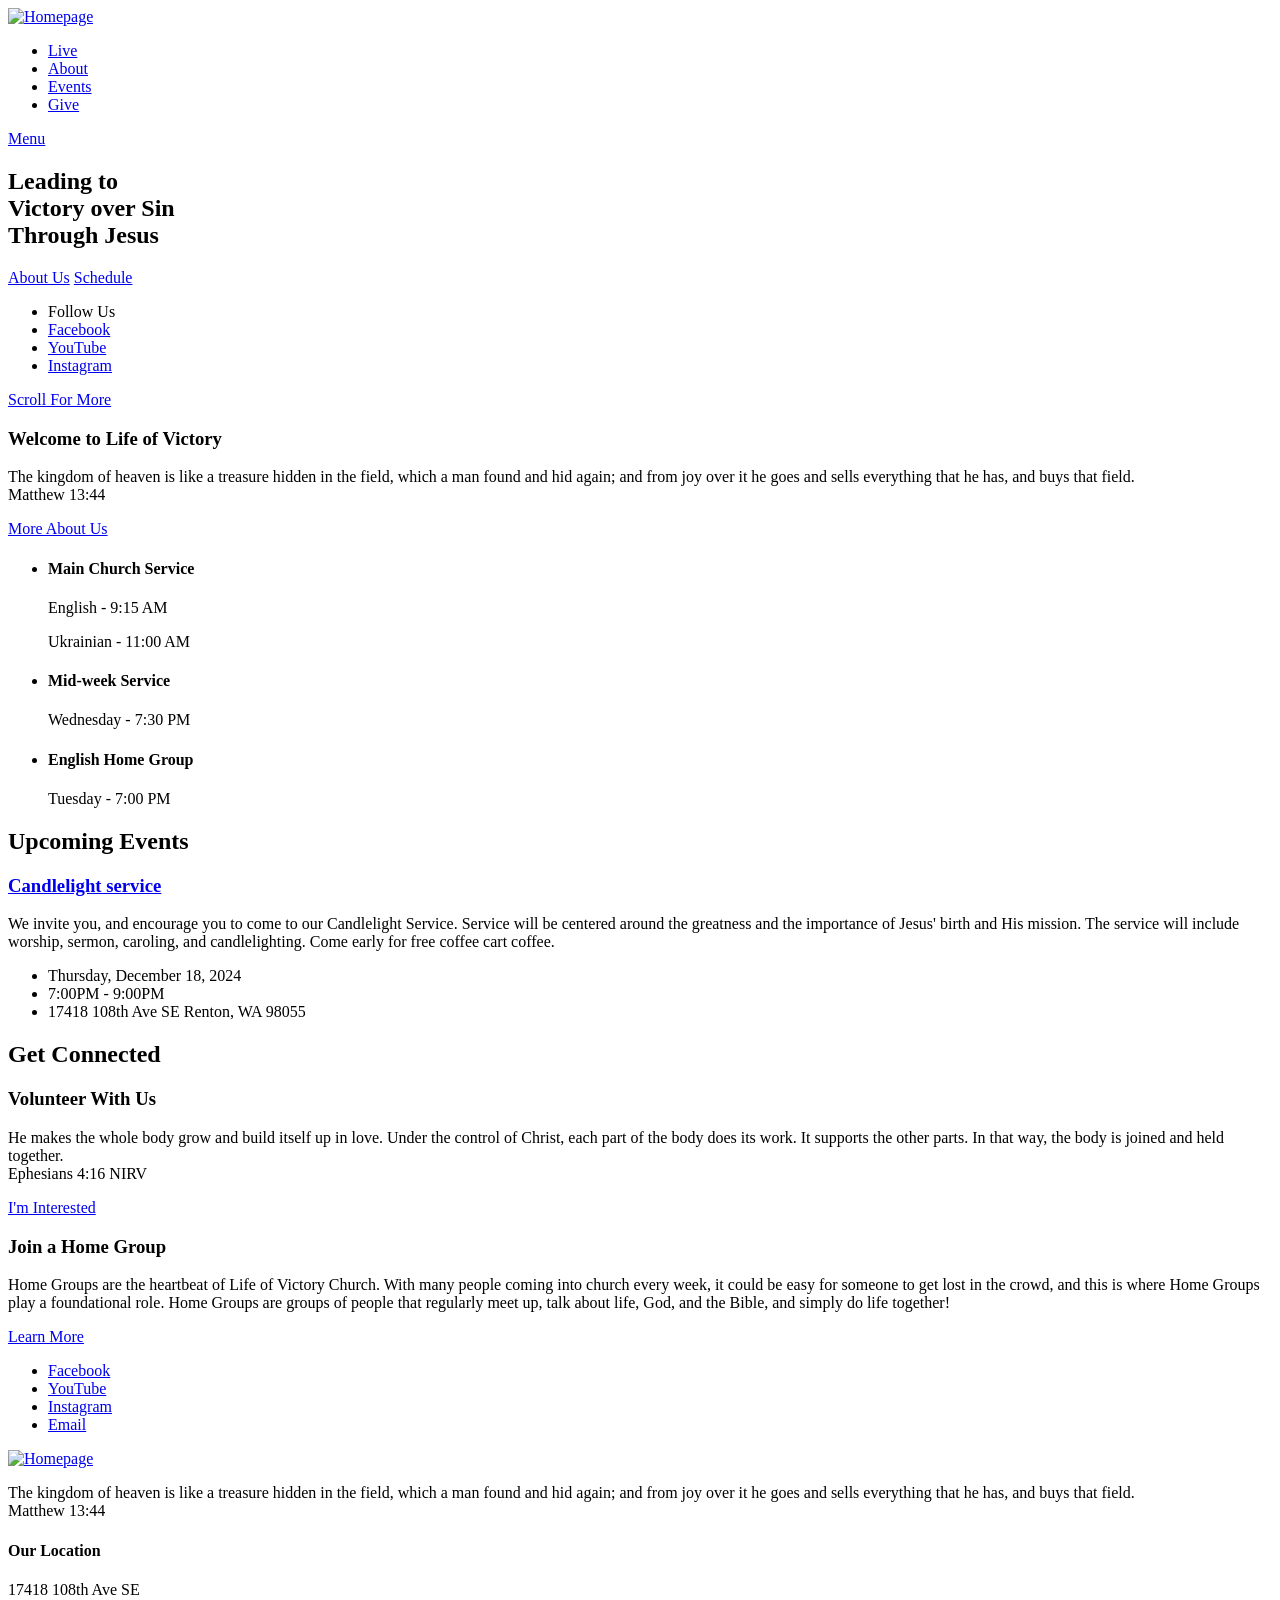
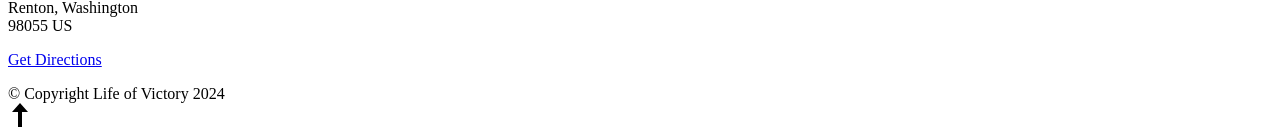
==== index.html @ 286c8cb2 "Updated all internal links to remove any .html file-exts" ====
<!DOCTYPE html>
<html class="no-js" lang="en">

<head>

    <!--- basic page needs
    ================================================== -->
    <meta charset="utf-8">
    <title>Life Of Victory</title>
    <meta name="description"
        content="Protestant church in Renton. Part of Assemblies of God. Sunday Services at 11 AM.">
    <meta name="author" content="">

    <!-- mobile specific metas
    ================================================== -->
    <meta name="viewport" content="width=device-width, initial-scale=1">

    <!-- CSS
    ================================================== -->
    <link rel="stylesheet" href="css/base.css">
    <link rel="stylesheet" href="css/main.css">

    <!-- script
    ================================================== -->
    <script src="js/modernizr.js"></script>

    <!-- favicons
    ================================================== -->
    <link rel="apple-touch-icon" sizes="180x180" href="apple-touch-icon.png">
    <link rel="icon" type="image/png" sizes="32x32" href="favicon-32x32.png">
    <link rel="icon" type="image/png" sizes="16x16" href="favicon-16x16.png">
    <link rel="manifest" href="site.webmanifest">

</head>

<body id="top">

    <!-- preloader
    ================================================== -->
    <div id="preloader">
        <div id="loader" class="dots-jump">
            <div></div>
            <div></div>
            <div></div>
        </div>
    </div>


    <!-- header
    ================================================== -->
    <header class="s-header">

        <div class="header-logo">
            <a class="site-logo" href="index.html">
                <img src="images/lovLogo.svg" alt="Homepage">
            </a>
        </div>

        <nav class="header-nav-wrap">
            <ul class="header-nav">
                <li><a href="live" title="Live">Live</a></li>
                <li><a href="about" title="About">About</a></li>
                <li><a href="events" title="Services">Events</a></li>
                <li><a href="give" title="Donate">Give</a></li>
            </ul>
        </nav>

        <a class="header-menu-toggle" href="#0"><span>Menu</span></a>

    </header> <!-- end s-header -->


    <!-- hero (landing page, the first block you see)
    ================================================== -->
    <section class="s-hero" data-parallax="scroll" data-image-src="images/congregation.jpg" data-natural-width=3000
        data-natural-height=2000 data-position-y=center>

        <div class="hero-left-bar"></div>

        <div class="row hero-content">

            <div class="column large-full hero-content__text">
                <h1>
                    Leading to <br>
                    Victory over Sin <br>
                    Through Jesus
                </h1>

                <div class="hero-content__buttons">
                    <a href="#about" class="btn btn--stroke smoothscroll">About Us</a>
                    <a href="#sched" class="btn btn--stroke smoothscroll">Schedule</a>
                </div>
            </div> <!-- end hero-content__text -->

        </div> <!-- end hero-content -->

        <ul class="hero-social">
            <li class="hero-social__title">Follow Us</li>
            <li>
                <a href="https://www.facebook.com/lifeofvictory/" target="_blank" title="">Facebook</a>
            </li>
            <li>
                <a href="https://www.youtube.com/@LifeOfVictoryChurch" target="_blank" title="">YouTube</a>
            </li>
            <li>
                <a href="https://www.instagram.com/lifeofvictorychurch/" target="_blank" title="">Instagram</a>
            </li>
        </ul> <!-- end hero-social -->

        <div class="hero-scroll">
            <a href="#about" class="scroll-link smoothscroll">
                Scroll For More
            </a>
        </div> <!-- end hero-scroll -->

    </section> <!-- end s-hero -->


    <!-- about
    ================================================== -->
    <section id="about" class="s-about">

        <div class="row row-y-center about-content">

            <div class="column medium-full">
                <h3 class="subhead">Welcome to Life of Victory</h3>
                <p class="lead">

                    <!--                Probably things like our values, our mission, etc. <br> -->
                    The kingdom of heaven is like a treasure hidden in the field,
                    which a man found and hid again; and from joy over it he
                    goes and sells everything that he has, and buys that field. <br>
                    Matthew 13:44
                </p>
                <a href="about" class="btn btn--primary btn--about">More About Us</a>
            </div>
            <section id="sched" style="max-width: 400px;">
                <div class="column medium-full">
                    <ul class="about-sched">
                        <li>
                            <h4>Main Church Service</h4>
                            <p>
                                English - 9:15 AM
                            </p>
                            <p>
                                Ukrainian - 11:00 AM <br>
                            </p>
                        </li>
                        <li>
                            <h4>Mid-week Service</h4>
                            <p>
                                Wednesday - 7:30 PM <br>
                            </p>
                        </li>
                        </li>
                        <li>
                            <h4>English Home Group</h4>
                            <p>
                                Tuesday - 7:00 PM <br>
                            </p>
                        </li>
                    </ul> <!-- end about-sched-->
                </div>

        </div> <!-- end about-content -->

    </section> <!-- end s-about -->



    <!-- events
    ================================================== -->
    <section id="events" class="s-events">

        <div class="row events-header">
            <div class="column">
                <h2 class="subhead">Upcoming Events</h2>
            </div>
        </div> <!-- end event-header -->

        <div class="row block-large-1-2 block-900-full events-list">
            <!-- Insert events under this line: -->

            <div class="column events-list__item">
                <h3 class="display-1 events-list__item-title">
                    <a href="#" title="">Candlelight service </a>
                </h3>
                <p>
                    We invite you, and encourage you to come to our Candlelight Service. Service will be centered around
                    the
                    greatness and the importance of Jesus' birth and His mission. The service will include
                    worship, sermon, caroling, and candlelighting. Come early for free coffee cart coffee.
                </p>
                <ul class="events-list__meta">
                    <li class="events-list__meta-date">Thursday, December 18, 2024</li>
                    <li class="events-list__meta-time">7:00PM - 9:00PM</li>
                    <li class="events-list__meta-location">17418 108th Ave SE Renton, WA 98055</li>
                </ul>
            </div>



            <!-- end events-list__item -->

            <!-- <div class="column events-list__item">
                <h3 class="display-1 events-list__item-title">
                    <a href="#0" title="">Youth Services</a>
                </h3>
                <p>
                Laborum distinctio minima doloribus reiciendis aut aliquid. 
                Deleniti est adipisci ut quo ducimus eum ratione voluptas. 
                Voluptatem tenetur rem ratione velit ut. Repudiandae atque 
                perspiciatis est similique rerum nam qui iusto minus. Sapiente 
                porro dolores consequatur optio animi aut facere.
                </p>
                <ul class="events-list__meta">
                    <li class="events-list__meta-date">Friday, July 26, 2019</li>
                    <li class="events-list__meta-time">5:00PM - 6:30PM</li>
                    <li class="events-list__meta-location">1600 Amphitheatre Parkway, Mt. View</li>
                </ul>
            </div> <!-- end events-list__item -->
            <!-- <div class="column events-list__item">
                <h3 class="display-1 events-list__item-title">
                    <a href="#0" title="">Leadership Conference</a>
                </h3>
                <p>
                Optio temporibus suscipit magnam. Consequatur doloribus sed. 
                Explicabo molestiae est minima. Distinctio quis optio architecto 
                molestiae officia molestiae qui veniam minima. Nemo placeat ex 
                dolor ratione qui autem eius vel. In dolorem aut enim aspernatur 
                molestias nostrum.
                </p>
                <ul class="events-list__meta">
                    <li class="events-list__meta-date">Sunday, July 28, 2019</li>
                    <li class="events-list__meta-time">2:00PM - 5:30PM</li>
                    <li class="events-list__meta-location">1600 Amphitheatre Parkway, Mt. View</li>
                </ul>
            </div> <!-- end events-list__item -->

        </div> <!-- end events-list -->

    </section> <!-- end s-events -->

    <!-- connect
    ================================================== -->
    <section class="s-connect">
        <div class="row events-header">
            <div class="column">
                <h2 class="subhead">Get Connected</h2>
            </div>
        </div> <!-- end event-header -->

        <div class="row connect-content">
            <div class="column large-half tab-full">
                <h3 class="display-1">Volunteer With Us</h3>
                <p>
                    He makes the whole body grow and build itself up in love. Under
                    the control of Christ, each part of the body does its work. It
                    supports the other parts. In that way, the body is joined and held together. <br>
                    Ephesians 4:16 NIRV
                </p>

                <a href="volunteer" class="btn btn--primary h-full-width">I'm Interested</a>
            </div>
            <div class="column large-half tab-full">
                <h3 class="display-1">Join a Home Group</h3>
                <p>
                    Home Groups are the heartbeat of Life of Victory Church. With many people coming into church every
                    week, it could be easy for someone to get lost in the crowd, and this is where Home Groups play a
                    foundational role. Home Groups are groups of people that regularly meet up, talk about life, God,
                    and the Bible, and simply do life together!
                    <!--Let us hold fast the confession of our hope without wavering, 
				for He who promised is faithful; and let us consider how to stimulate 
				one another to love and good deeds, not forsaking our own assembling 
				together, as is the habit of some, but encouraging one another; and 
				all the more as you see the day drawing near. <br>
				Hebrews 10:23‭-‬25 NASB1995-->
                </p>

                <a href="home-groups" class="btn btn--primary h-full-width">Learn More</a>
            </div>
        </div> <!-- end connect-content  -->

    </section> <!-- end s-connect -->


    <!-- current series (something we could use if we were to do series or update our website regularly) 
    ================================================== -- >
    <section class="s-series">

        <div class="series-img" style="background-image: url('images/series-2000.jpg');"></div>

        <div class="row row-y-center series-content">

            <div class="column large-half medium-full">
                <h3 class="subhead">Current Series</h3>
                <h2>Shape Your Life with the Words of Life.</h2>
                <p>
                Aut sed amet et quis aliquid laborum minus consequatur. Animi repellendus quas. 
                Est voluptates minima ut dolorum aliquid sint. Ratione et et molestias rerum 
                quibusdam. Deserunt suscipit ut expedita. Non numquam aut eum perferendis 
                molestiae praesentium aliquid voluptatum numquam dolorum aliquid sint minima.
                </p>
            </div> <!-- end column -- >

            <div class="column large-half medium-full">
                <div class="series-content__buttons">
                    <a href="" class="btn btn--large h-full-width">Watch the Video</a>
                    <a href="" class="btn btn--large h-full-width">Listen To the Message</a>
                </div>

                <div class="series-content__subscribe">
                    <p>
                    Never missed a message. Subscribe to our YouTube and Podcast channels.
                    </p>
                    
                    <ul class="series-content__subscribe-links">
                        <li class="ss-apple-podcast"><a href="#0">Apple Podcast</a></li>
                        <li class="ss-spotify"><a href="#0">Spotify</a></li>
                        <li class="ss-soundcloud"><a href="#0">SoundCloud</a></li>
                        <li class="ss-youtube"><a href="#0">Youtube</a></li>
                    </ul>
                </div>
            </div> <!-- end column -->

    </div> <!-- series-content -->

    </section> <!-- end s-series -->

    <!-- Social
    ================================================== -->
    <section class="s-social">

        <div class="row social-content">
            <div class="column">
                <ul class="social-list">
                    <li class="social-list__item">
                        <a href="https://www.facebook.com/lifeofvictory/" target="_blank" title="">
                            <span class="social-list__icon social-list__icon--facebook"></span>
                            <span class="social-list__text">Facebook</span>
                        </a>
                    </li>
                    <li class="social-list__item">
                        <a href="https://www.youtube.com/@LifeOfVictoryChurch" target="_blank" title="">
                            <span class="social-list__icon social-list__icon--youtube"></span>
                            <span class="social-list__text">YouTube</span>
                        </a>
                    </li>
                    <li class="social-list__item">
                        <a href="https://www.instagram.com/lifeofvictorychurch/" target="_blank" title="">
                            <span class="social-list__icon social-list__icon--instagram"></span>
                            <span class="social-list__text">Instagram</span>
                        </a>
                    </li>
                    <li class="social-list__item">
                        <a href="mailto:lifeofvictorychurch@gmail.com" title="">
                            <span class="social-list__icon social-list__icon--email"></span>
                            <span class="social-list__text">Email</span>
                        </a>
                    </li>
                </ul>
            </div>
        </div> <!-- end social-content -->

    </section> <!-- end s-social -->


    <!-- footer
    ================================================== -->
    <footer class="s-footer">

        <div class="row footer-top">
            <div class="column large-4 medium-5 tab-full">
                <div class="footer-logo">
                    <a class="site-footer-logo" href="index">
                        <img src="images/lovLogo.svg" alt="Homepage">
                    </a>
                </div> <!-- footer-logo -->
                <p>
                    The kingdom of heaven is like a treasure hidden in the field,
                    which a man found and hid again; and from joy over it he
                    goes and sells everything that he has, and buys that field. <br>
                    Matthew 13:44
                </p>
            </div>
            <div class="column tab-full" style="max-width: 400px;">
                <div class="row">
                    <div class="column medium-full">
                        <h4 class="h6">Our Location</h4>
                        <p>
                            17418 108th Ave SE <br>
                            Renton, Washington <br>
                            98055 US <!-- I'll need to move this to the right a b it more later -->
                        </p>

                        <p>
                            <a href="https://maps.app.goo.gl/Znu6bieFxvWoBNvF9" target="_blank"
                                class="btn btn--footer">Get Directions</a>
                        </p>
                    </div>
                    <!--<div class="column large-5 medium-full">
                        <h4 class="h6">Quick Links</h4>
                        <ul class="footer-list">
                            <li><a href="index">Home</a></li>
                            <li><a href="about">About</a></li>
                            <li><a href="volunteer">Volunteer</a></li>
                            <li><a href="connect-group">Connect Groups</a></li>
                            <li><a href="events">Upcoming Events</a></li>
                            <li><a href="contact">Contact</a></li>
                        </ul>
                    </div>-->
                </div>
            </div>
        </div> <!-- end footer-top -->

        <div class="row footer-bottom">
            <div class="column ss-copyright">
                <span>© Copyright Life of Victory 2024</span>
            </div>
        </div> <!-- footer-bottom -->

        <div class="ss-go-top">
            <a class="smoothscroll" title="Back to Top" href="#top">
                <svg xmlns="http://www.w3.org/2000/svg" width="24" height="24" viewBox="0 0 24 24">
                    <path d="M12 0l8 9h-6v15h-4v-15h-6z" />
                </svg>
            </a>
        </div> <!-- ss-go-top -->

    </footer> <!-- end s-footer -->


    <!-- Java Script
    ================================================== -->
    <script src="js/jquery-3.2.1.min.js"></script>
    <script src="js/plugins.js"></script>
    <script src="js/main.js"></script>

</body>
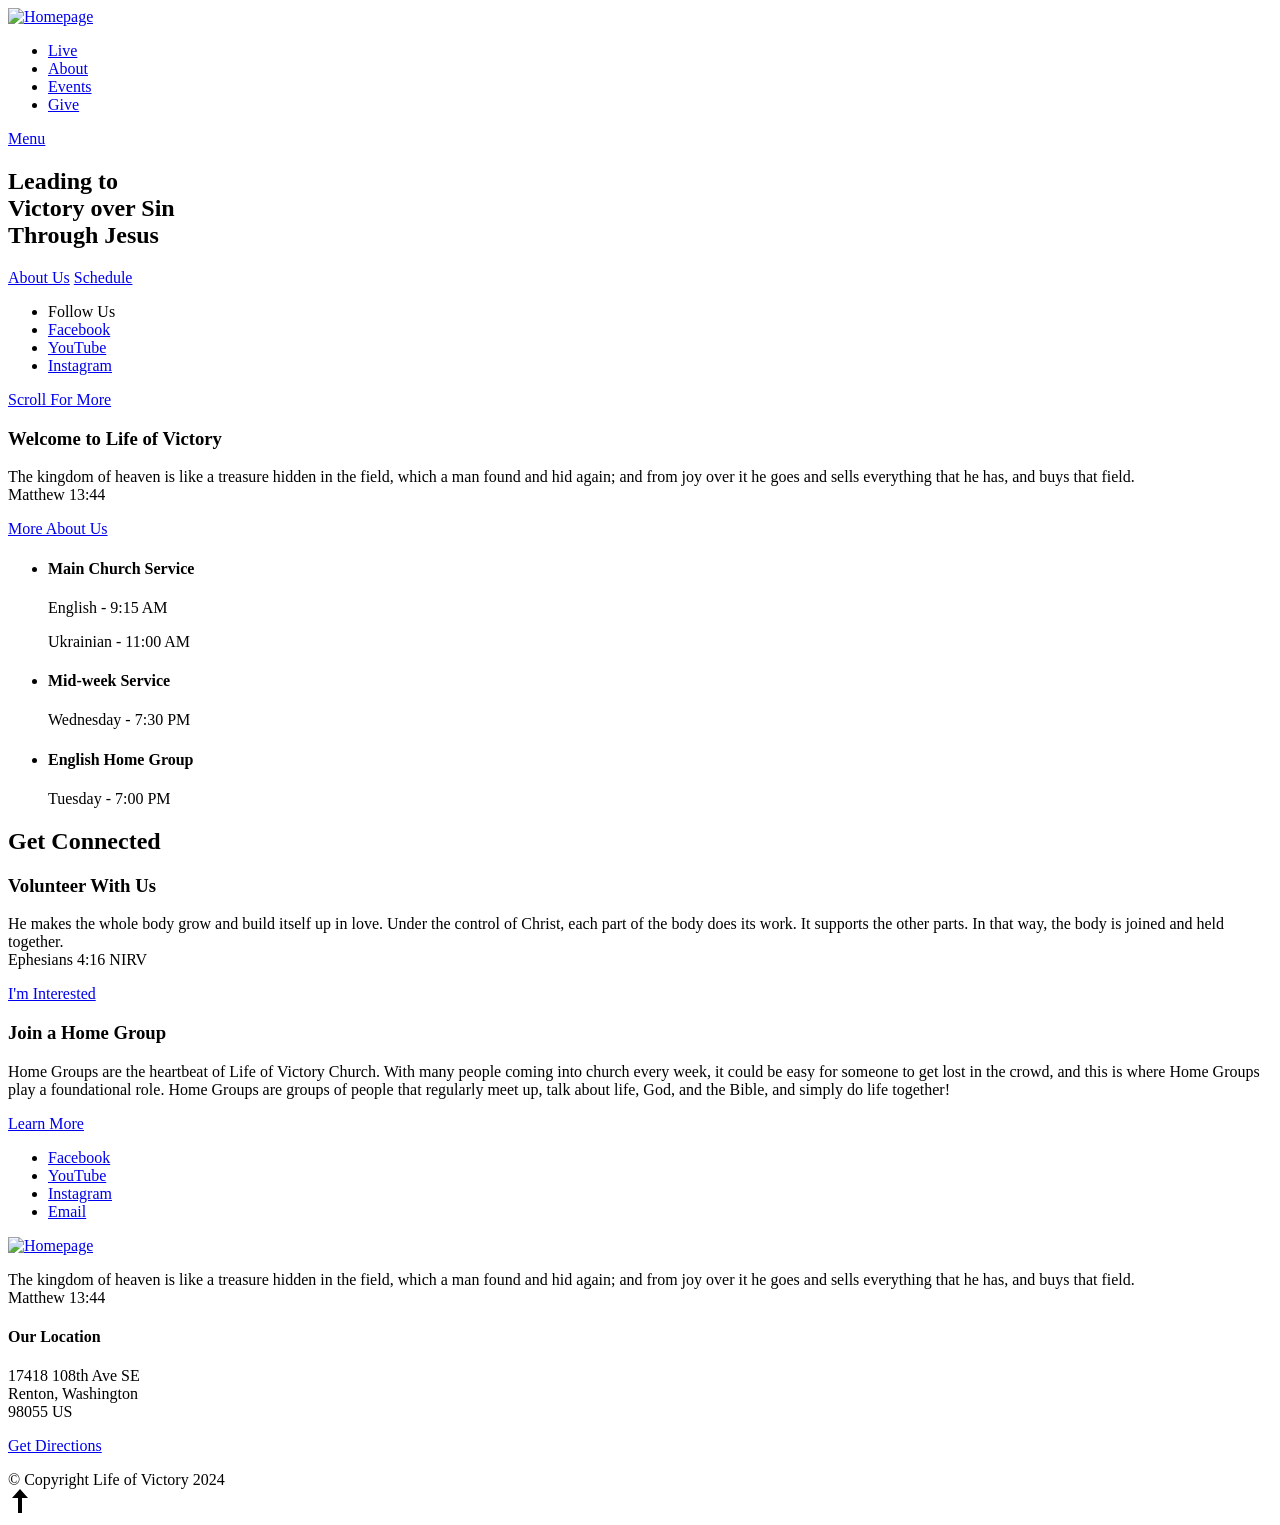
==== commit ecc369b5: "Merge remote-tracking branch 'origin/main' into 7-update-the-volunteer-page-with-up-to-date-informat" ====
--- a/index.html
+++ b/index.html
@@ -174,14 +174,14 @@
 
         <div class="row events-header">
             <div class="column">
-                <h2 class="subhead">Upcoming Events</h2>
+                <!-- <h2 class="subhead">Upcoming Events</h2> -->
             </div>
         </div> <!-- end event-header -->
 
         <div class="row block-large-1-2 block-900-full events-list">
             <!-- Insert events under this line: -->
 
-            <div class="column events-list__item">
+            <!-- <div class="column events-list__item">
                 <h3 class="display-1 events-list__item-title">
                     <a href="#" title="">Candlelight service </a>
                 </h3>
@@ -196,9 +196,24 @@
                     <li class="events-list__meta-time">7:00PM - 9:00PM</li>
                     <li class="events-list__meta-location">17418 108th Ave SE Renton, WA 98055</li>
                 </ul>
-            </div>
-
-
+            </div> -->
+
+            <!-- <div class="column events-list__item">
+                <h3 class="display-1 events-list__item-title">
+                    <a href="#" title="">Candlelight service </a>
+                </h3>
+                <p>
+                    We invite you, and encourage you to come to our Candlelight Service. Service will be centered around
+                    the
+                    greatness and the importance of Jesus' birth and His mission. The service will include
+                    worship, sermon, caroling, and candlelighting. Come early for free coffee cart coffee.
+                </p>
+                <ul class="events-list__meta">
+                    <li class="events-list__meta-date">Thursday, December 18, 2024</li>
+                    <li class="events-list__meta-time">7:00PM - 9:00PM</li>
+                    <li class="events-list__meta-location">17418 108th Ave SE Renton, WA 98055</li>
+                </ul>
+            </div> -->
 
             <!-- end events-list__item -->
 
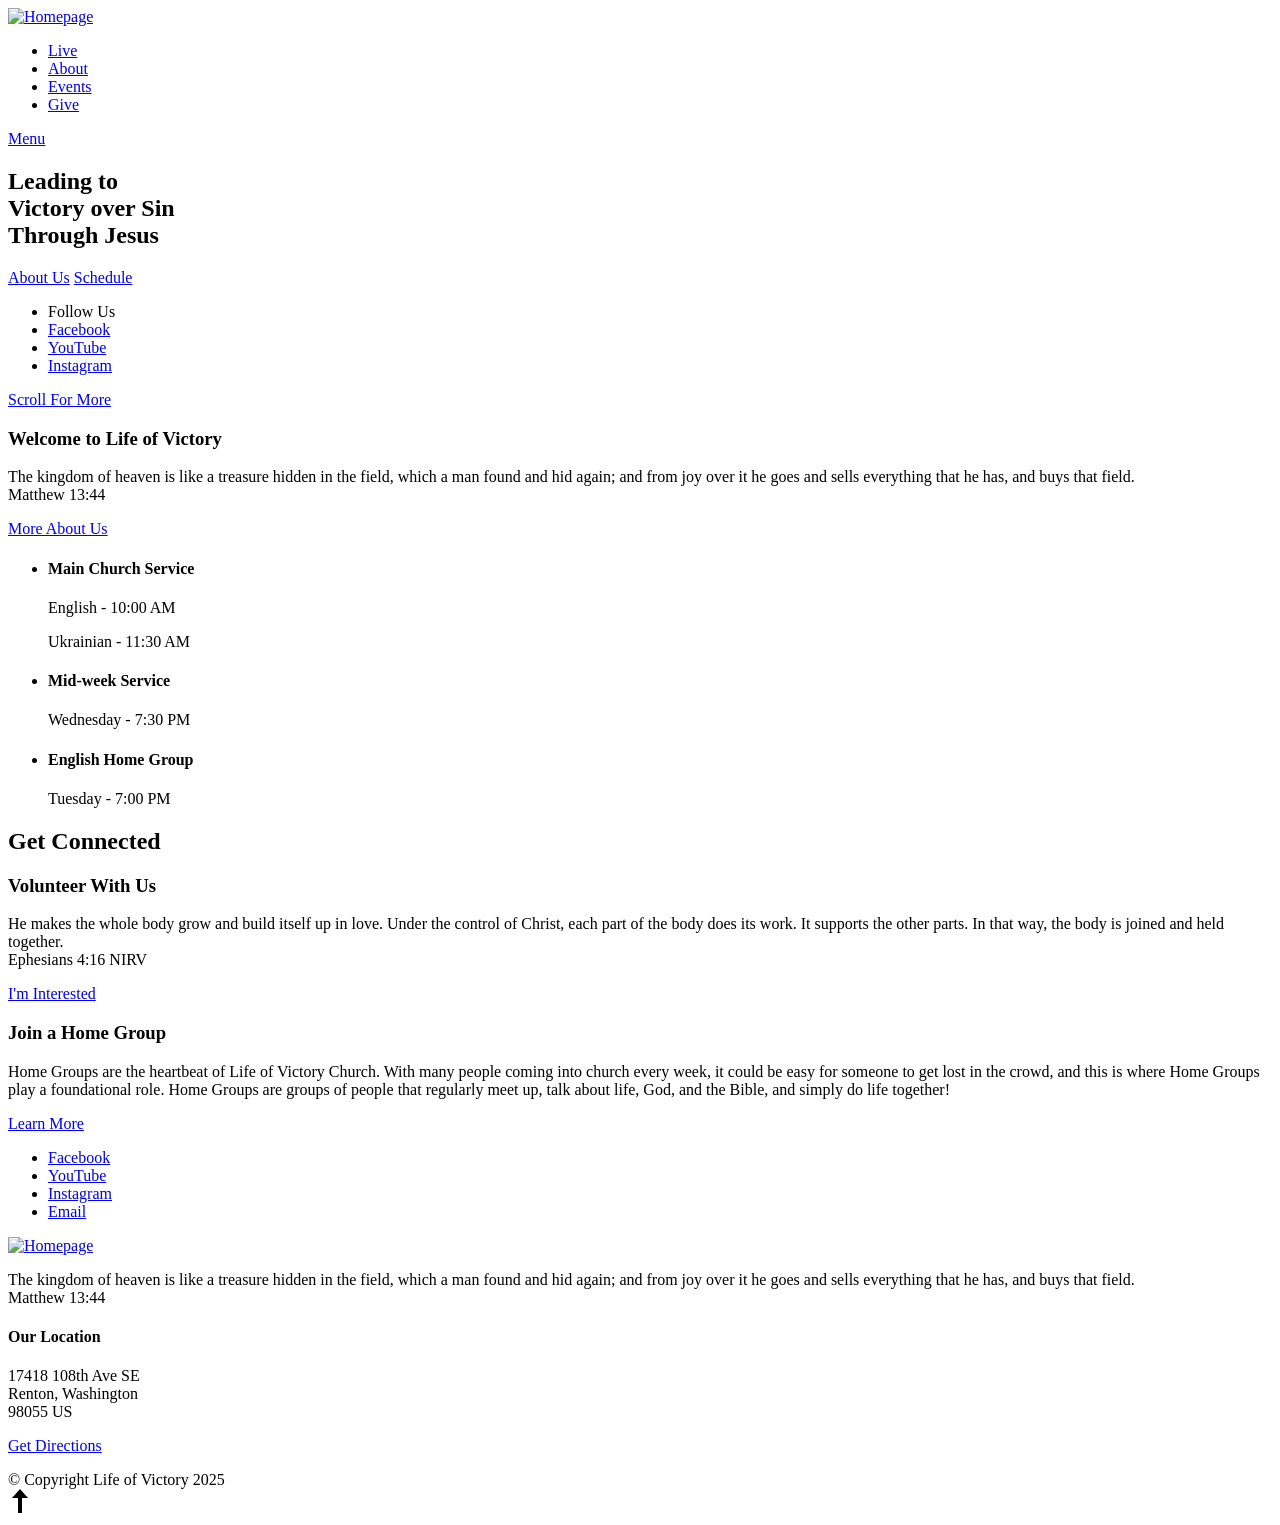
==== commit 415ae1fb: "updated Service times, copyright date, and main email" ====
--- a/index.html
+++ b/index.html
@@ -132,7 +132,7 @@
                     goes and sells everything that he has, and buys that field. <br>
                     Matthew 13:44
                 </p>
-                <a href="about" class="btn btn--primary btn--about">More About Us</a>
+                <a href="about.html" class="btn btn--primary btn--about">More About Us</a>
             </div>
             <section id="sched" style="max-width: 400px;">
                 <div class="column medium-full">
@@ -140,10 +140,10 @@
                         <li>
                             <h4>Main Church Service</h4>
                             <p>
-                                English - 9:15 AM
+                                English - 10:00 AM
                             </p>
                             <p>
-                                Ukrainian - 11:00 AM <br>
+                                Ukrainian - 11:30 AM <br>
                             </p>
                         </li>
                         <li>
@@ -275,7 +275,7 @@
                     Ephesians 4:16 NIRV
                 </p>
 
-                <a href="volunteer" class="btn btn--primary h-full-width">I'm Interested</a>
+                <a href="volunteer.html" class="btn btn--primary h-full-width">I'm Interested</a>
             </div>
             <div class="column large-half tab-full">
                 <h3 class="display-1">Join a Home Group</h3>
@@ -292,7 +292,7 @@
 				Hebrews 10:23‭-‬25 NASB1995-->
                 </p>
 
-                <a href="home-groups" class="btn btn--primary h-full-width">Learn More</a>
+                <a href="home-groups.html" class="btn btn--primary h-full-width">Learn More</a>
             </div>
         </div> <!-- end connect-content  -->
 
@@ -368,7 +368,7 @@
                         </a>
                     </li>
                     <li class="social-list__item">
-                        <a href="mailto:lifeofvictorychurch@gmail.com" title="">
+                        <a href="mailto:office@lifeofvictory.org" title="">
                             <span class="social-list__icon social-list__icon--email"></span>
                             <span class="social-list__text">Email</span>
                         </a>
@@ -387,7 +387,7 @@
         <div class="row footer-top">
             <div class="column large-4 medium-5 tab-full">
                 <div class="footer-logo">
-                    <a class="site-footer-logo" href="index">
+                    <a class="site-footer-logo" href="index.html">
                         <img src="images/lovLogo.svg" alt="Homepage">
                     </a>
                 </div> <!-- footer-logo -->
@@ -416,12 +416,12 @@
                     <!--<div class="column large-5 medium-full">
                         <h4 class="h6">Quick Links</h4>
                         <ul class="footer-list">
-                            <li><a href="index">Home</a></li>
-                            <li><a href="about">About</a></li>
-                            <li><a href="volunteer">Volunteer</a></li>
-                            <li><a href="connect-group">Connect Groups</a></li>
-                            <li><a href="events">Upcoming Events</a></li>
-                            <li><a href="contact">Contact</a></li>
+                            <li><a href="index.html">Home</a></li>
+                            <li><a href="about.html">About</a></li>
+                            <li><a href="volunteer.html">Volunteer</a></li>
+                            <li><a href="connect-group.html">Connect Groups</a></li>
+                            <li><a href="events.html">Upcoming Events</a></li>
+                            <li><a href="contact.html">Contact</a></li>
                         </ul>
                     </div>-->
                 </div>
@@ -430,7 +430,7 @@
 
         <div class="row footer-bottom">
             <div class="column ss-copyright">
-                <span>© Copyright Life of Victory 2024</span>
+                <span>© Copyright Life of Victory 2025</span>
             </div>
         </div> <!-- footer-bottom -->
 
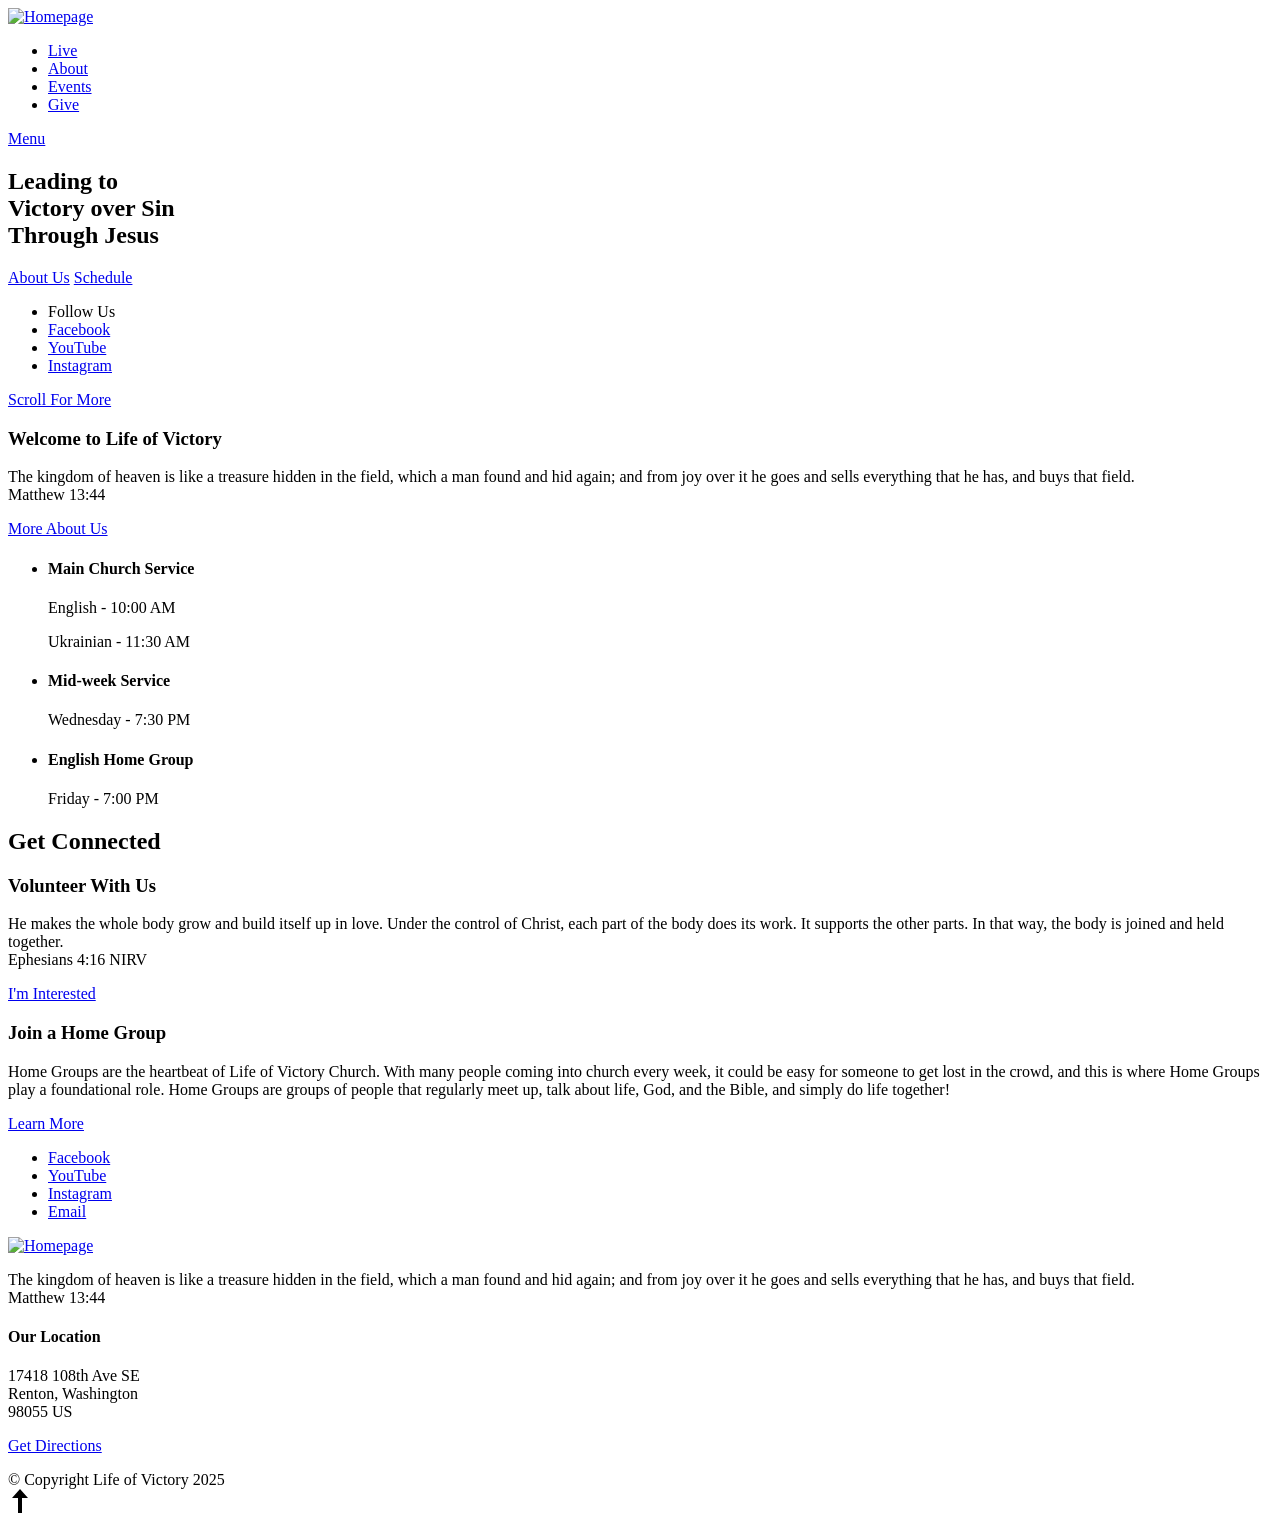
==== commit 4818ba16: "updated index with friday for english home group" ====
--- a/index.html
+++ b/index.html
@@ -156,7 +156,7 @@
                         <li>
                             <h4>English Home Group</h4>
                             <p>
-                                Tuesday - 7:00 PM <br>
+                                Friday - 7:00 PM <br>
                             </p>
                         </li>
                     </ul> <!-- end about-sched-->
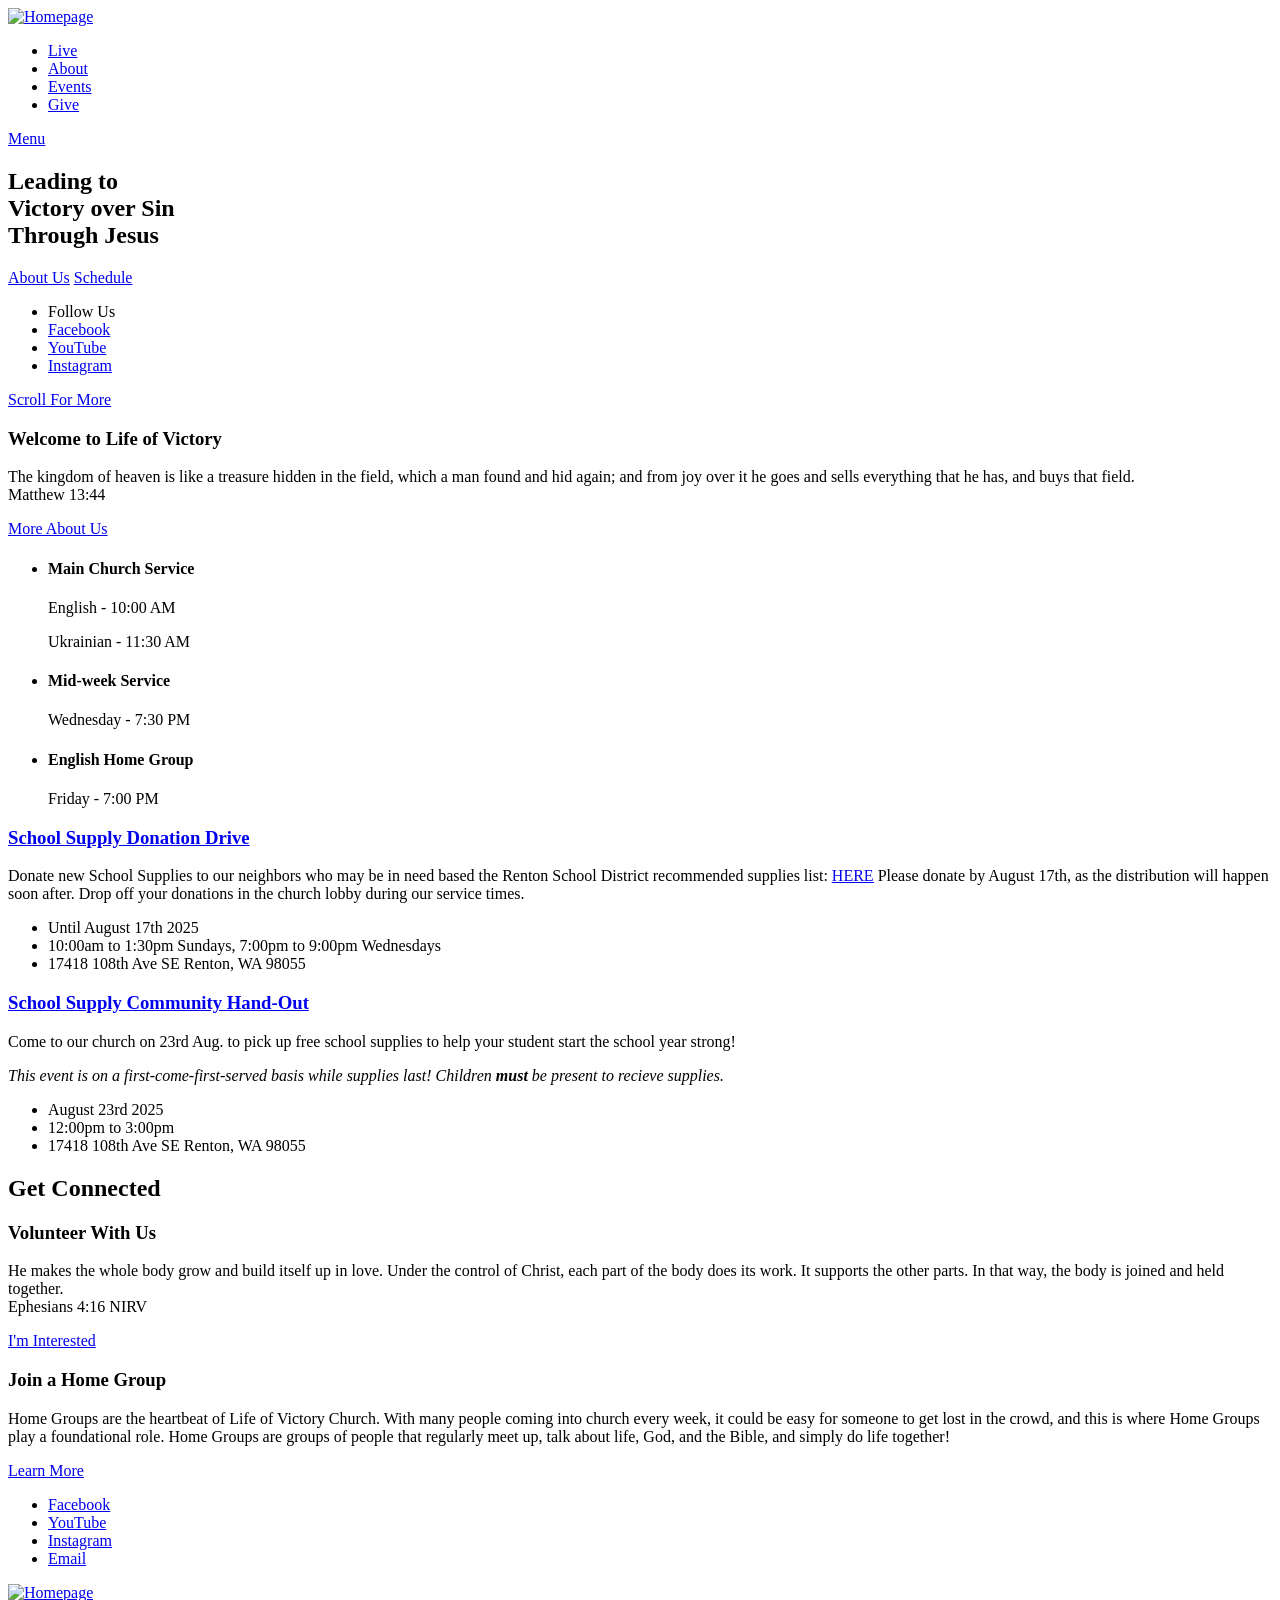
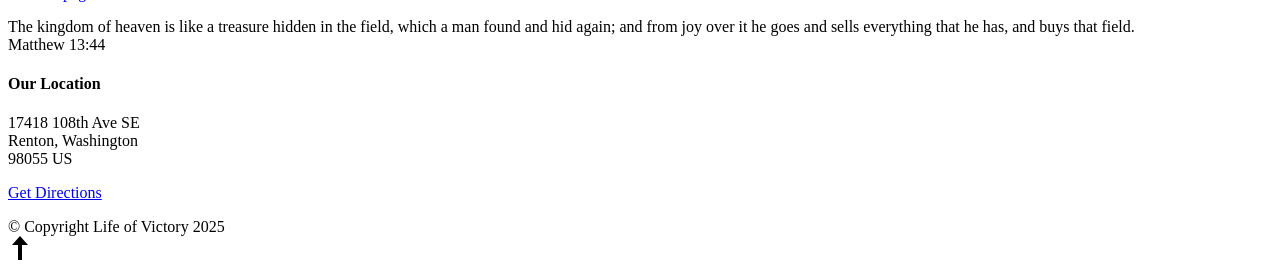
==== commit 13f5c3fc: "added events and details" ====
--- a/index.html
+++ b/index.html
@@ -181,39 +181,40 @@
         <div class="row block-large-1-2 block-900-full events-list">
             <!-- Insert events under this line: -->
 
-            <!-- <div class="column events-list__item">
+            <div class="column events-list__item">
                 <h3 class="display-1 events-list__item-title">
-                    <a href="#" title="">Candlelight service </a>
+                    <a href="#" title="">School Supply Donation Drive</a>
                 </h3>
                 <p>
-                    We invite you, and encourage you to come to our Candlelight Service. Service will be centered around
-                    the
-                    greatness and the importance of Jesus' birth and His mission. The service will include
-                    worship, sermon, caroling, and candlelighting. Come early for free coffee cart coffee.
+                    Donate new School Supplies to our neighbors who may be in need based the Renton School District recommended supplies list: <a href="https://www.rentonschools.us/learning-and-teaching/elementary-education/school-supplies"><u>HERE</u></a>
+                    Please donate by August 17th, as the distribution will happen soon after.
+                    Drop off your donations in the church lobby during our service times.
                 </p>
                 <ul class="events-list__meta">
-                    <li class="events-list__meta-date">Thursday, December 18, 2024</li>
-                    <li class="events-list__meta-time">7:00PM - 9:00PM</li>
+                    <li class="events-list__meta-date">Until August 17th 2025</li>
+                    <li class="events-list__meta-time">10:00am to 1:30pm Sundays, 7:00pm to 9:00pm Wednesdays</li>
                     <li class="events-list__meta-location">17418 108th Ave SE Renton, WA 98055</li>
                 </ul>
-            </div> -->
-
-            <!-- <div class="column events-list__item">
+            </div>
+
+            <div class="column events-list__item">
                 <h3 class="display-1 events-list__item-title">
-                    <a href="#" title="">Candlelight service </a>
+                    <a href="#" title="">School Supply Community Hand-Out</a>
                 </h3>
                 <p>
-                    We invite you, and encourage you to come to our Candlelight Service. Service will be centered around
-                    the
-                    greatness and the importance of Jesus' birth and His mission. The service will include
-                    worship, sermon, caroling, and candlelighting. Come early for free coffee cart coffee.
+                    Come to our church on 23rd Aug. to pick up free school supplies to help your student start the school year strong!
+                </p>
+                <p>
+                    <em>This event is on a first-come-first-served basis while supplies last!
+                        Children <strong>must</strong> be present to recieve supplies.
+                    </em>
                 </p>
                 <ul class="events-list__meta">
-                    <li class="events-list__meta-date">Thursday, December 18, 2024</li>
-                    <li class="events-list__meta-time">7:00PM - 9:00PM</li>
+                    <li class="events-list__meta-date">August 23rd 2025</li>
+                    <li class="events-list__meta-time">12:00pm to 3:00pm</li>
                     <li class="events-list__meta-location">17418 108th Ave SE Renton, WA 98055</li>
                 </ul>
-            </div> -->
+            </div>
 
             <!-- end events-list__item -->
 
@@ -233,7 +234,8 @@
                     <li class="events-list__meta-time">5:00PM - 6:30PM</li>
                     <li class="events-list__meta-location">1600 Amphitheatre Parkway, Mt. View</li>
                 </ul>
-            </div> <!-- end events-list__item -->
+            </div> 
+            <!-- end events-list__item -->
             <!-- <div class="column events-list__item">
                 <h3 class="display-1 events-list__item-title">
                     <a href="#0" title="">Leadership Conference</a>
@@ -250,11 +252,14 @@
                     <li class="events-list__meta-time">2:00PM - 5:30PM</li>
                     <li class="events-list__meta-location">1600 Amphitheatre Parkway, Mt. View</li>
                 </ul>
-            </div> <!-- end events-list__item -->
-
-        </div> <!-- end events-list -->
-
-    </section> <!-- end s-events -->
+            </div>
+            end events-list__item
+
+        </div>
+        <!-- end events-list -->
+
+    </section>
+    <!-- end s-events -->
 
     <!-- connect
     ================================================== -->
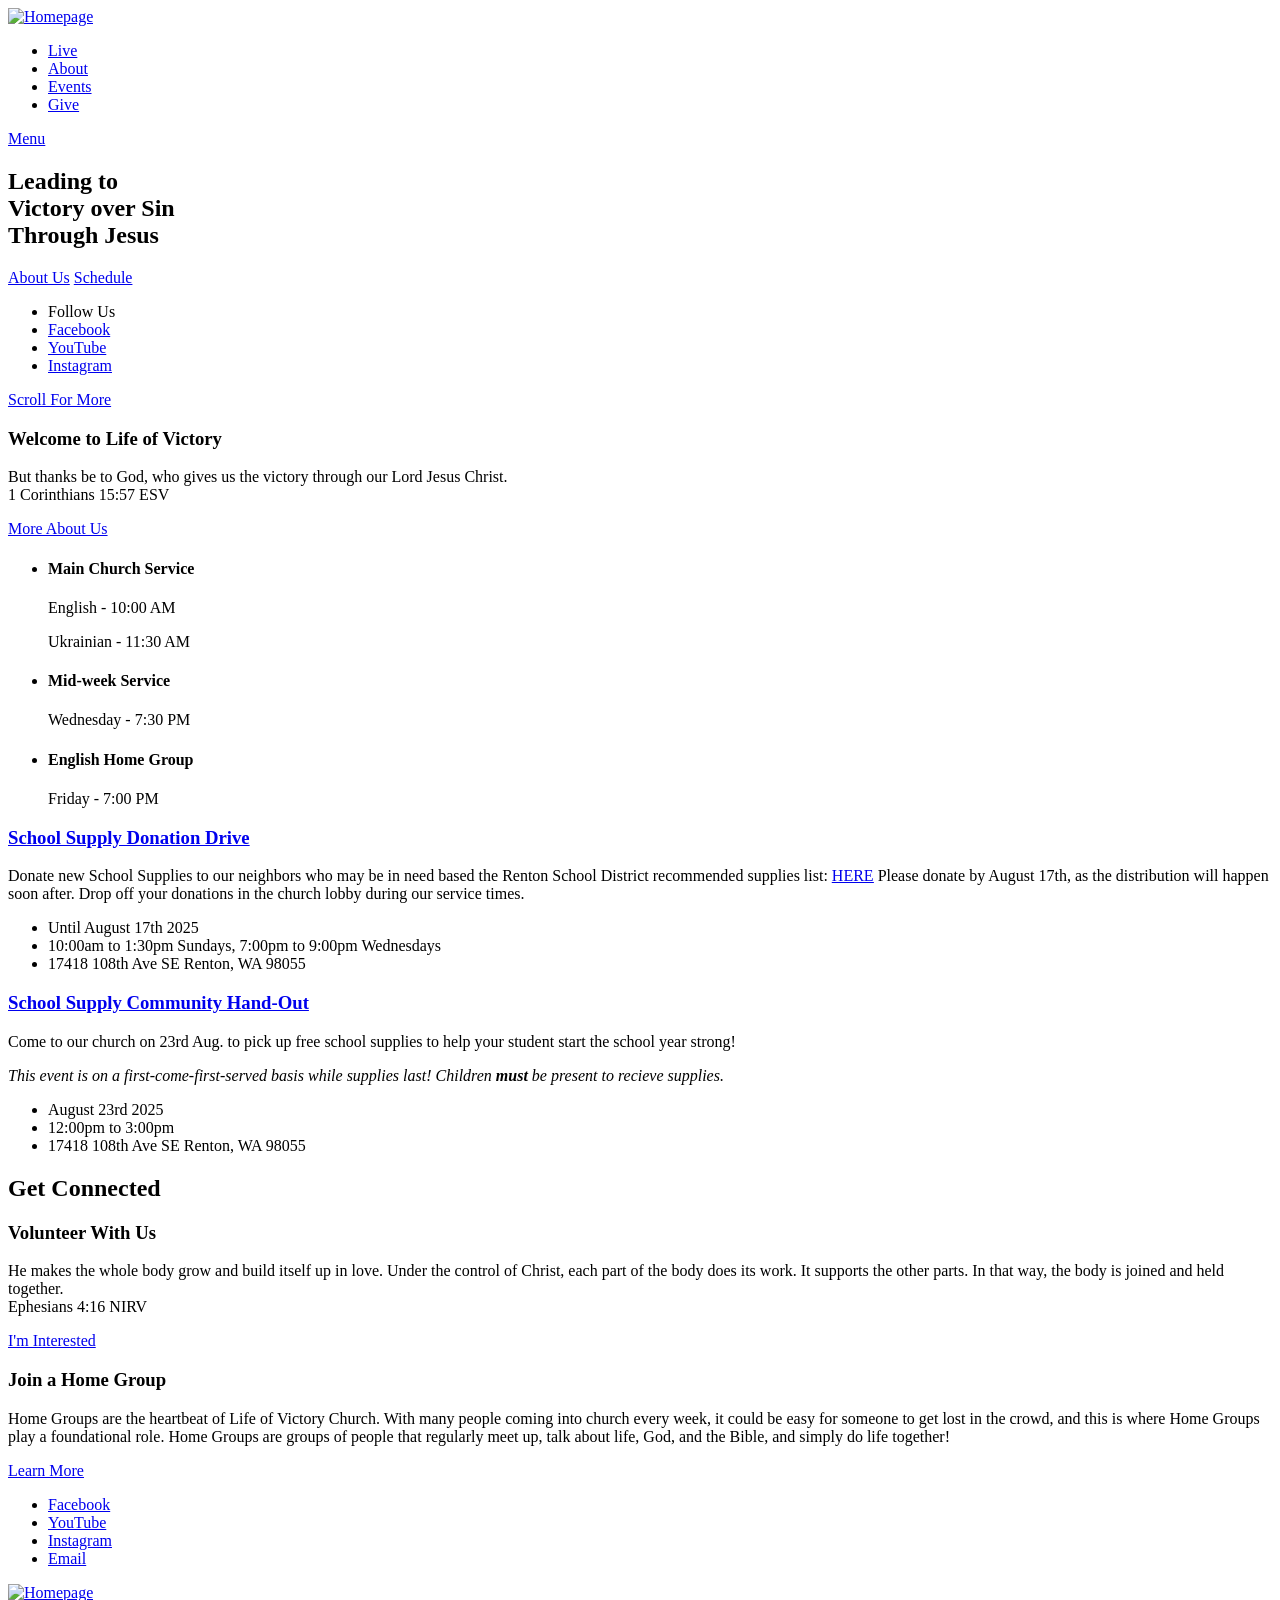
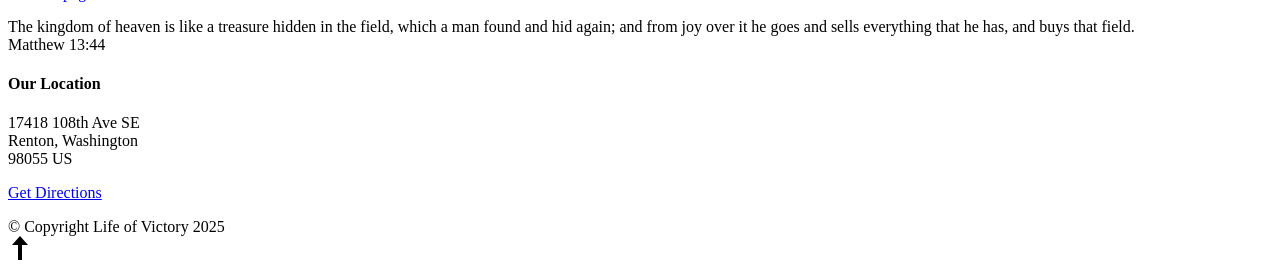
==== commit d81031f0: "replaced Welcome... verse with 1 cor 15:57" ====
--- a/index.html
+++ b/index.html
@@ -125,13 +125,12 @@
             <div class="column medium-full">
                 <h3 class="subhead">Welcome to Life of Victory</h3>
                 <p class="lead">
-
                     <!--                Probably things like our values, our mission, etc. <br> -->
-                    The kingdom of heaven is like a treasure hidden in the field,
-                    which a man found and hid again; and from joy over it he
-                    goes and sells everything that he has, and buys that field. <br>
-                    Matthew 13:44
-                </p>
+                    <p>
+                        But thanks be to God, who gives us the victory through our Lord Jesus Christ.
+                        <br>
+                        1 Corinthians 15:57 ESV
+                    </p>
                 <a href="about.html" class="btn btn--primary btn--about">More About Us</a>
             </div>
             <section id="sched" style="max-width: 400px;">
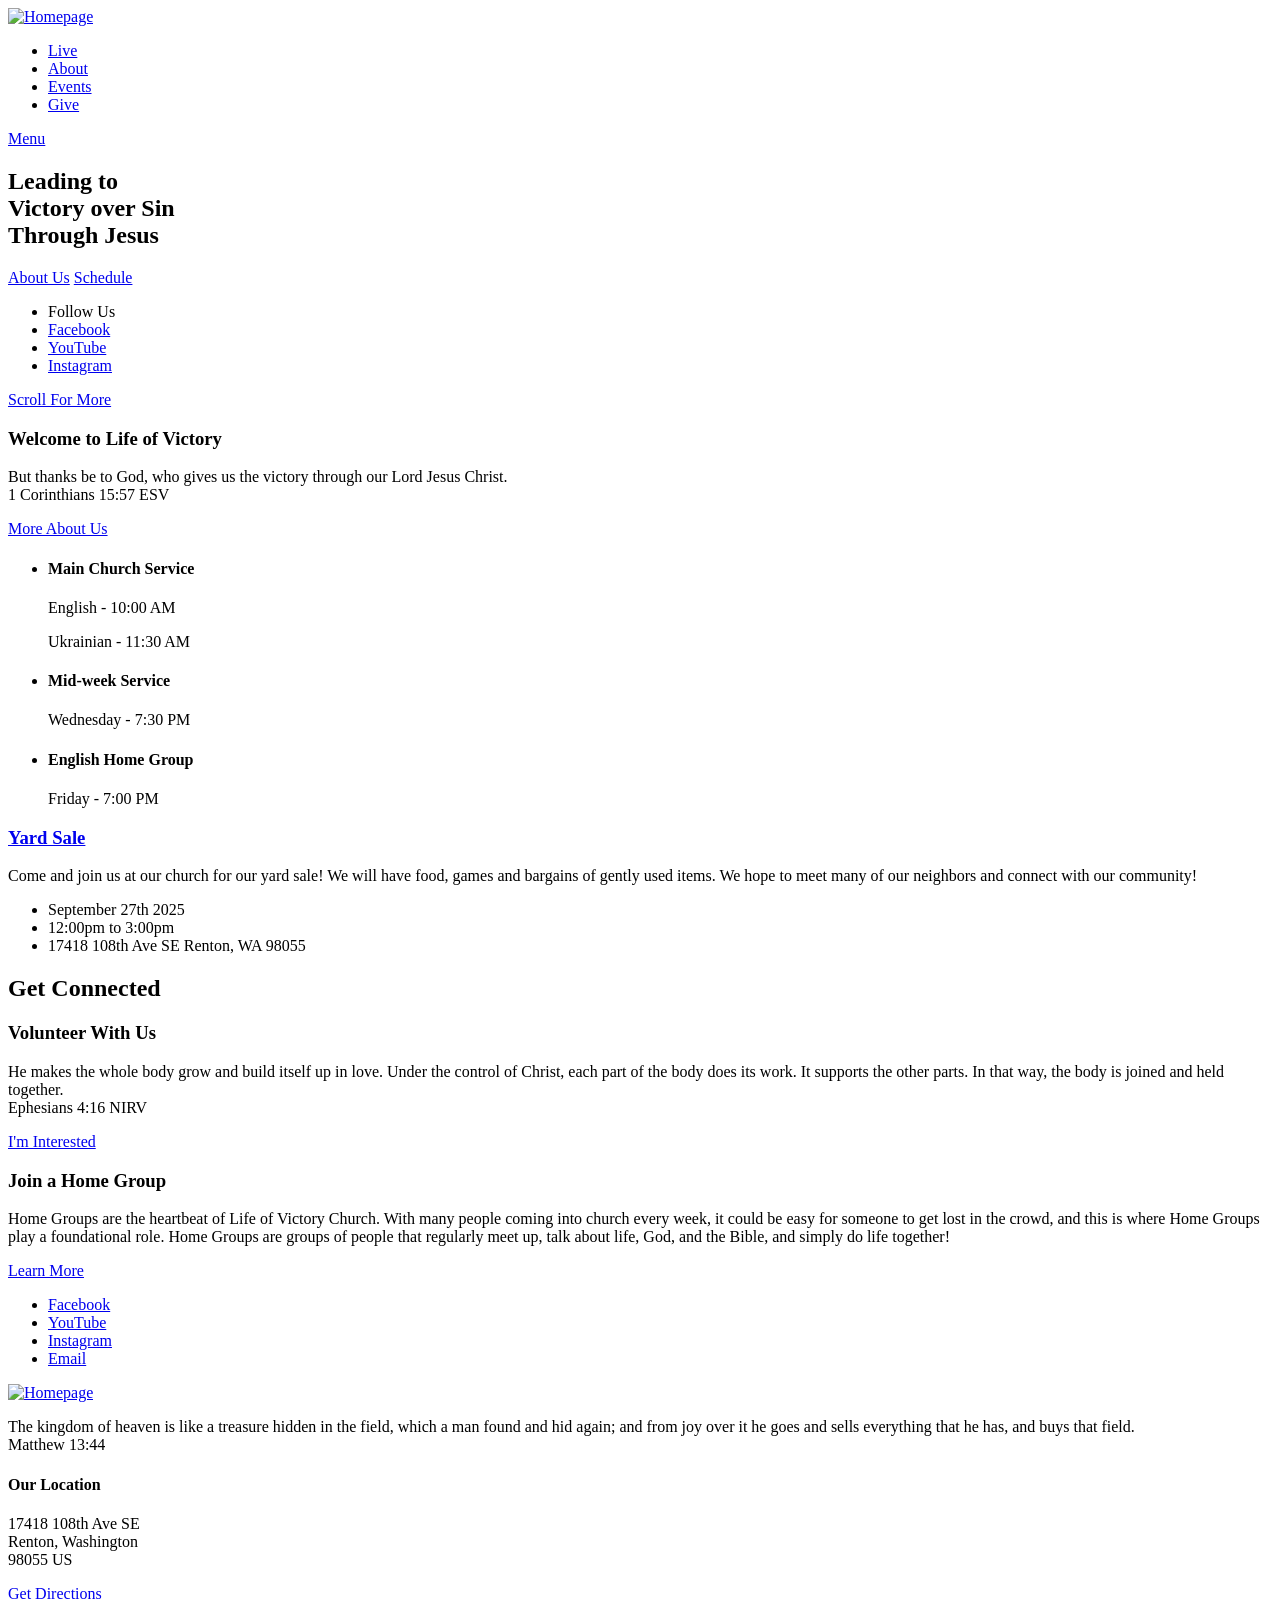
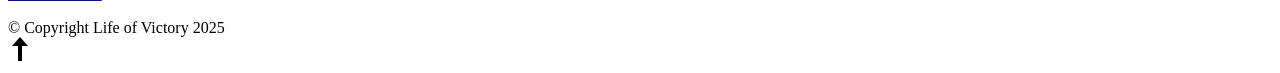
==== commit 74e0a1d4: "Added event for yard sale to index and events files" ====
--- a/index.html
+++ b/index.html
@@ -182,34 +182,13 @@
 
             <div class="column events-list__item">
                 <h3 class="display-1 events-list__item-title">
-                    <a href="#" title="">School Supply Donation Drive</a>
+                    <a href="#" title="">Yard Sale</a>
                 </h3>
                 <p>
-                    Donate new School Supplies to our neighbors who may be in need based the Renton School District recommended supplies list: <a href="https://www.rentonschools.us/learning-and-teaching/elementary-education/school-supplies"><u>HERE</u></a>
-                    Please donate by August 17th, as the distribution will happen soon after.
-                    Drop off your donations in the church lobby during our service times.
+                    Come and join us at our church for our yard sale! We will have food, games and bargains of gently used items. We hope to meet many of our neighbors and connect with our community!
                 </p>
                 <ul class="events-list__meta">
-                    <li class="events-list__meta-date">Until August 17th 2025</li>
-                    <li class="events-list__meta-time">10:00am to 1:30pm Sundays, 7:00pm to 9:00pm Wednesdays</li>
-                    <li class="events-list__meta-location">17418 108th Ave SE Renton, WA 98055</li>
-                </ul>
-            </div>
-
-            <div class="column events-list__item">
-                <h3 class="display-1 events-list__item-title">
-                    <a href="#" title="">School Supply Community Hand-Out</a>
-                </h3>
-                <p>
-                    Come to our church on 23rd Aug. to pick up free school supplies to help your student start the school year strong!
-                </p>
-                <p>
-                    <em>This event is on a first-come-first-served basis while supplies last!
-                        Children <strong>must</strong> be present to recieve supplies.
-                    </em>
-                </p>
-                <ul class="events-list__meta">
-                    <li class="events-list__meta-date">August 23rd 2025</li>
+                    <li class="events-list__meta-date">September 27th 2025</li>
                     <li class="events-list__meta-time">12:00pm to 3:00pm</li>
                     <li class="events-list__meta-location">17418 108th Ave SE Renton, WA 98055</li>
                 </ul>
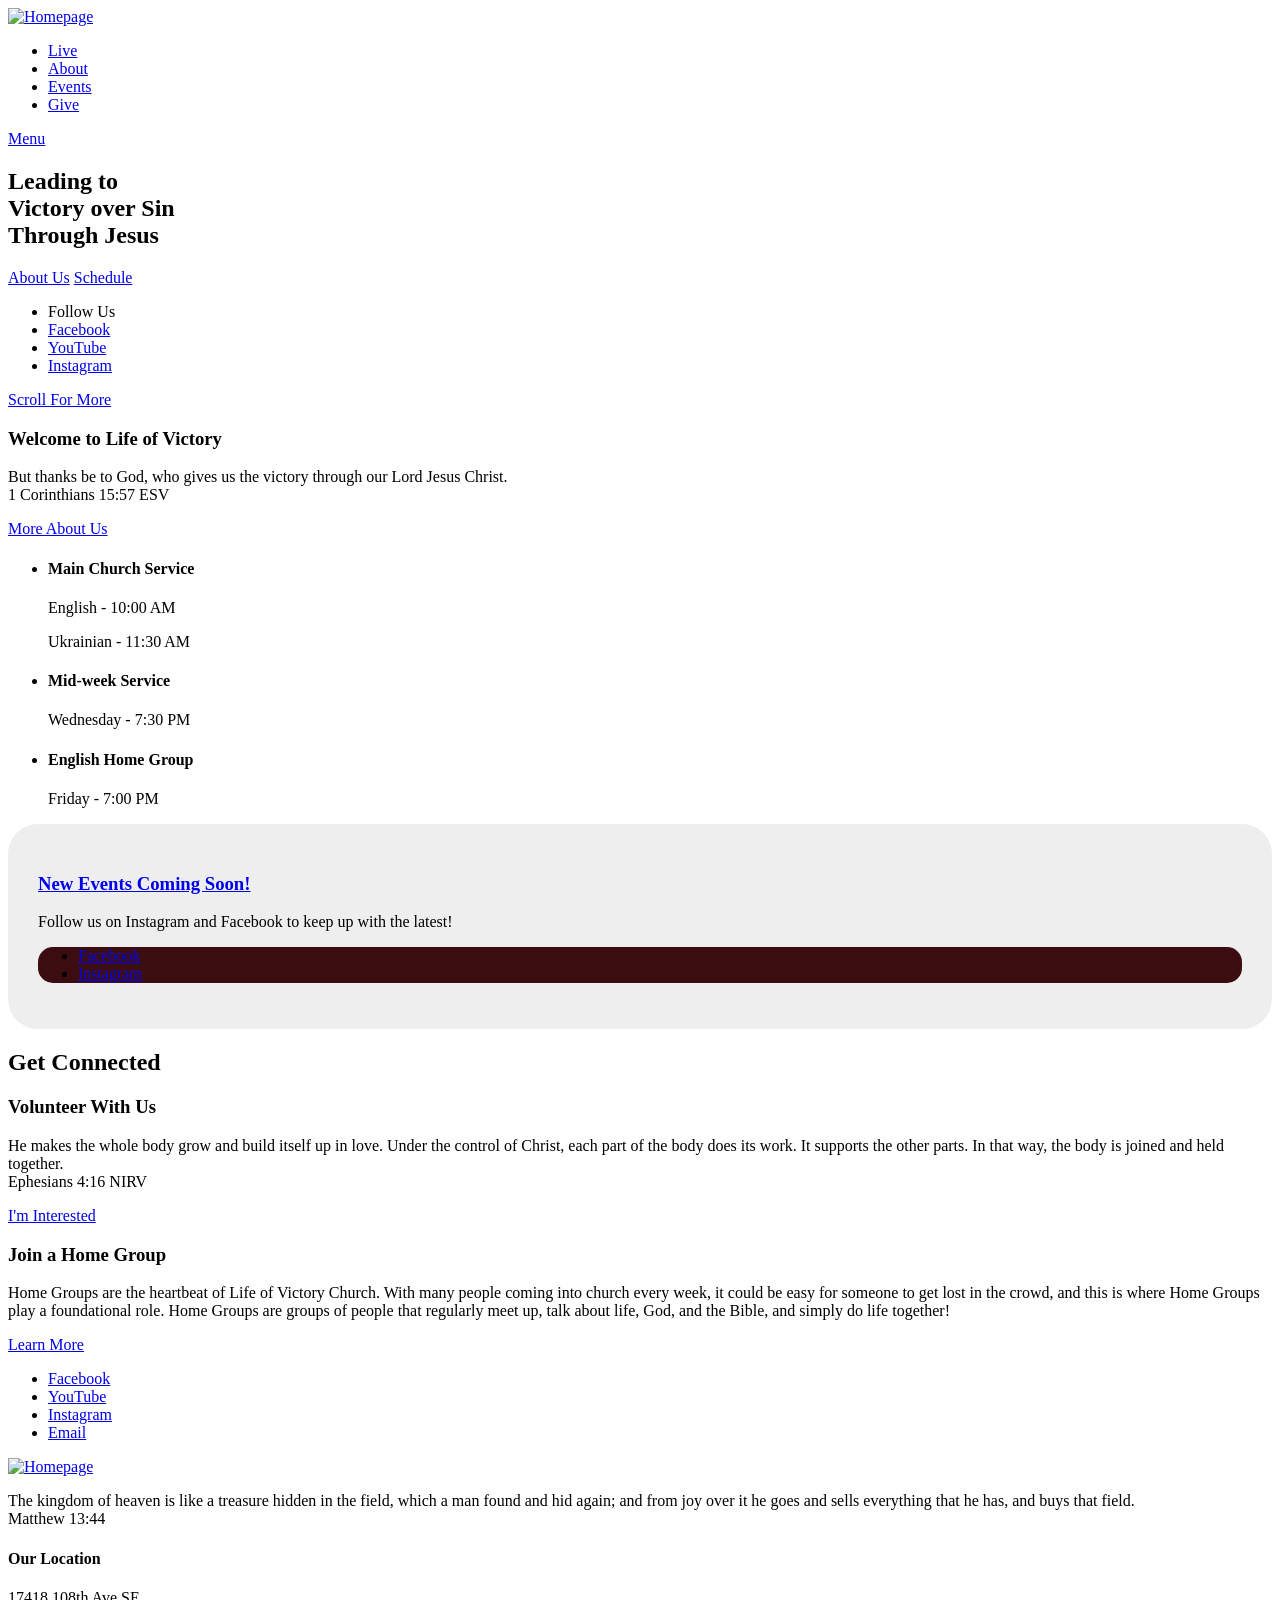
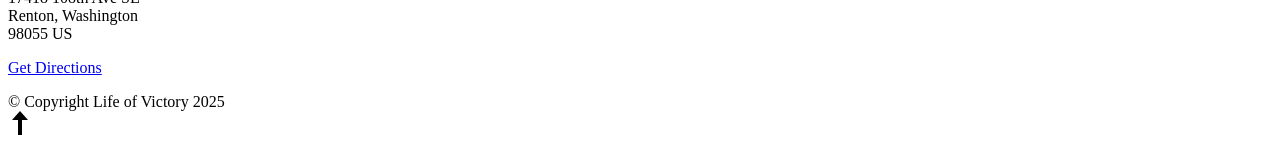
==== commit 43efcce5: "removed yard sale event, made placeholder event card" ====
--- a/index.html
+++ b/index.html
@@ -179,19 +179,34 @@
 
         <div class="row block-large-1-2 block-900-full events-list">
             <!-- Insert events under this line: -->
-
-            <div class="column events-list__item">
+            <div class="column events-list__item" style="background-color: #EEEEEE; border-radius: 30px; padding:30px;">
+                <!-- <div class="media-wrap event-thumb">
+                        <img src="images/thumbs/events/event-1000.jpg" 
+                          srcset="images/thumbs/events/event-2000.jpg 2000w, 
+                                  images/thumbs/events/event-500.jpg 500w" sizes="(max-width: 2000px) 100vw, 2000px" alt="">
+                </div> end media-wrap -->
                 <h3 class="display-1 events-list__item-title">
-                    <a href="#" title="">Yard Sale</a>
+                    <a href="#" title="">New Events Coming Soon!</a>
                 </h3>
                 <p>
-                    Come and join us at our church for our yard sale! We will have food, games and bargains of gently used items. We hope to meet many of our neighbors and connect with our community!
-                </p>
-                <ul class="events-list__meta">
-                    <li class="events-list__meta-date">September 27th 2025</li>
-                    <li class="events-list__meta-time">12:00pm to 3:00pm</li>
-                    <li class="events-list__meta-location">17418 108th Ave SE Renton, WA 98055</li>
+                    Follow us on Instagram and Facebook to keep up with the latest!
+                </p>
+                <div class="s-social" style="border-radius: 15px; background-color: #3b0d11;">
+                <ul class="social-list">
+                    <li class="social-list__item">
+                        <a href="https://www.facebook.com/lifeofvictory/" target="_blank" title="">
+                            <span class="social-list__icon social-list__icon--facebook"></span>
+                            <span class="social-list__text">Facebook</span>
+                        </a>
+                    </li>
+                    <li class="social-list__item">
+                        <a href="https://www.instagram.com/lifeofvictorychurch/" target="_blank" title="">
+                            <span class="social-list__icon social-list__icon--instagram"></span>
+                            <span class="social-list__text">Instagram</span>
+                        </a>
+                    </li>
                 </ul>
+                </div>
             </div>
 
             <!-- end events-list__item -->
